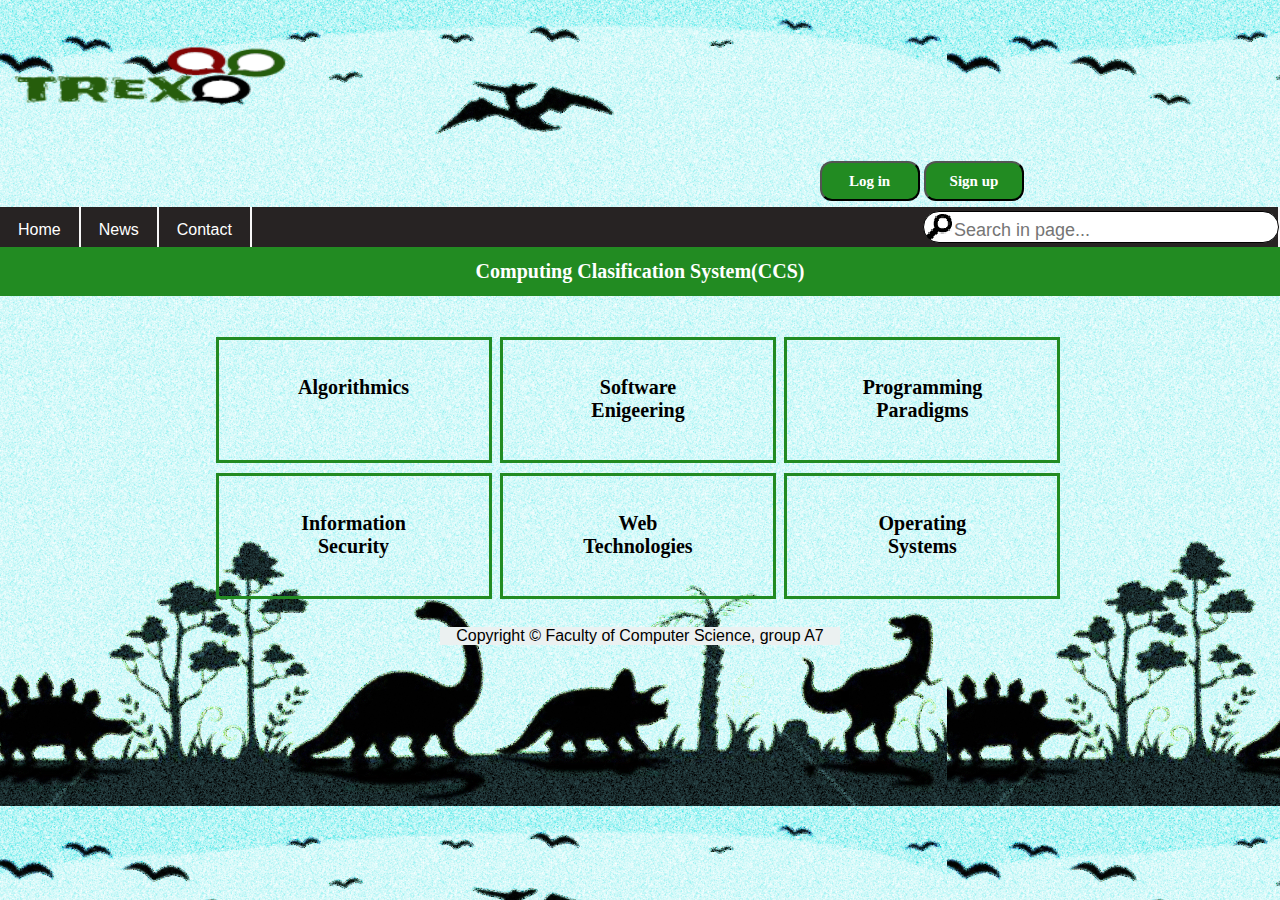
==== HOME/Acasa.html @ ca371ae1 "am modificat pagina principala si foaia de stiluri pentru tot proiectul" ====
<!DOCTYPE html>
<html lang="en" dir="ltr" >
  <head>
    <meta charset="utf-8">
    <title>Acasa</title>
		<link href="style.css" rel="stylesheet" />
	</head>


	<body>
	<header>
				<link rel="stylesheet" href="https://use.fontawesome.com/releases/v5.7.0/css/all.css" integrity="sha384-lZN37f5QGtY3VHgisS14W3ExzMWZxybE1SJSEsQp9S+oqd12jhcu+A56Ebc1zFSJ" crossorigin="anonymous">
					<img class="logo" src="images/lo.png" alt="">
					<section class="move_buttons" >
          <a href="Log_in.html"><button class="buttons">Log in</button></a>
            <a href="Sign_up.html"><button class="buttons">Sign up</button></a>
					</section>
		</header>



		<nav id="nav">
				<ul>
					<li><a href="Acasa.html"> <i class="fas fa-bars"></i>  Home</a></li>
					<li><a href="#news">News</a></li>
					<li><a href="#contact">Contact</a></li>
				  <li style="float:right"><input type="text"  placeholder="Search in page..." id="InputSearch" ></li>
</ul>
				</nav>


 <section>
   <div class="subtitlu">
	 <strong>Computing Clasification System(CCS)</strong>
	</div>


<div id="body" align="center">

  <div class="box">
			<a href="Algorithmics.html"><div class="boxinside">Algorithmics</div></a>
	</div>
	<div class="box">
			<a href="Software Engineering.html"><div class="boxinside">Software Enigeering</div></a>
	</div>
	<div class="box">
			<a href="Programming Paradigms.html"><div class="boxinside">Programming Paradigms</div></a>
	</div><br>
	<div class="box">
			<a href="Information Security.html"><div class="boxinside">Information Security</div></a>
	</div>
	<div class="box">
			<a href="Web Technologies.html"><div class="boxinside">Web Technologies</div></a>
	</div>
	<div class="box">
     <a href="Operating Systems.html"> <div class="boxinside">Operating Systems</div></a>
	</div>
</div></section>
<br>
	  <footer> Copyright &copy; Faculty of Computer Science, group A7</footer>
</body>
</html>
---- HOME/style.css ----
@charset "utf-8";
/* CSS Document */
.markdown-preview.markdown-preview{
  background-color: #444
}

/*----------header part start------*/
img.logo{
	width:300px;
	height: 230px;
	padding: 10px 0 0 0 ;
	border:0px;
	margin-top: -50px;
  margin-bottom: -70px;
  vertical-align: top;
  display: inline-block;
}

#nav{
	bottom:#FFFFFF 1px solid;
	width:auto;
	margin:0 auto;
	height:40px;
	}




#nav ul{
  list-style-type: none;
  margin: 0;
  padding: 0;
  overflow:hidden;
  background-color: #272323  ;
  height:40px;


	}
#nav ul li{

	float: left;
	border-right: 2px solid #F8F8F8 ;
	}


#nav li a {
  display: block;
  color: white;
  text-align: center;
  padding: 14px 18px;
  text-decoration: none;
}

#nav li a:active {
  color:red;
}

#nav li a:hover:not(.active) {
  background-color: #111;

}

.active {
  background-color:forestgreen;

}
/*----------------log in buttons-----------*/
.move_buttons{
  text-align: right;
  vertical-align: right;
  display: inline-block;
  padding-top:35px;
  width:80%;

}
.buttons{
  border-radius: 12px;
  width:100px;
  height:40px;
  margin: 6px 0;
  font: bold 15px Georgia,serif;
  background-color:forestgreen;
  color:white;

}
/*------end buttons--------*/



/*---navigation bar end-------------*/

.subtitlu{
  background-color:forestgreen;
  width: auto;
  border: none;
  padding:13px;
  height: auto;
  margin: 0;
 font:  bold 20px Georgia, serif;
 color:white;
 text-align: center;

}

/*----------------header part end---*/



#body{

	width:auto;
	margin:0 auto;
	padding:41px 0 0 0;
	height:auto;

	}

body{
	background: url("images/bk.png")  ;
	background-size:auto;
  background-attachment:fixed;

	padding:0 0 20px 0;
	margin:0;
	font-family:Arial, Helvetica, sans-serif;

	}


#menu {
  width:100px;
  float:left;
  height: auto;


}

#menu ul {
  position: relative;
border:1px solid forestgreen;
    list-style-type: none;
    margin: 0;
    padding: 0;
    width:300px;
    background-color: #f1f1f1;
  }


#menu li{

  text-align: left;
border:1px solid forestgreen;


}

#menu li a {
  display: block;
  color: #000;
  padding: 8px 16px;
  text-decoration: none;
}

#menu li p {
  text-align: center;
}

 #menu li a.active {
  background-color: #4CAF50;
  color: white;
}

 #menu li a:hover:not(.active) {
  background-color: #555;
  color: white;
}

#InputSearch {
  background-image: url("images/icon_search.png ");
  background-position:2px 2px;
  background-repeat: no-repeat;
  height:inherit;
  font-size:18px;
  padding:8px 90px 1px 30px;
  margin:4px 1px 12px 1px;
  border: 1px solid black;

  border-top-left-radius: 1rem;
  border-top-right-radius: 1rem;
  border-bottom-left-radius:1rem;
  border-bottom-right-radius: 1rem;



}

.box{
      font-size: 100%;
	    display: inline-block;
  			border: 3px solid forestgreen;
		    width:270px;
		    height: 120px;
			vertical-align:middle;
			margin-bottom:10px;
			margin-right:4px;
      align:center;
      text-align: center;
			}

.boxinside {
	       font:  bold 20px Georgia, serif;
    		display: inline-block;
		    width: 150px;
		    height: 80px;
			vertical-align:middle;
			text-align:center;
			position: relative;
		    top: 30%;
			}

#table1{
        border-collapse: collapse;
        width: auto;
        text-align: center;
      margin-top: 30px;
      margin-left: 30%;
      margin-right: 30%;
      }

#table1 th, td {
  padding: 8px;
  text-align: left;
  border-bottom: 1px solid #ddd;

}





#table1 tr:nth-child(even) {
  background-color: azure;
}

a:link {
    text-decoration:none;
    color: Black;

}


a:hover {
    text-decoration:none; color:darkred;
}

a:active {
    text-decoration: none; color:darkred;
}


/* ------------Sign style-------------*/
.sign_form{
	width: 300px;
	padding: 10px;
	margin: auto;
	text-align: center;
}

.div_form{
	border-radius: 5px;
	padding: 20px;
	width: 300px;
	margin: auto;
}

.div_title{
	font: italic bold 30px Georgia, serif;
}

input[type=text], select{
			width: 100%;
			padding: 12px 20px;
			margin: 8px 0;
			display: inline-block;
			border: 1px solid #ccc;
			border-radius: 4px;
			box-sizing: border-box;
	}

input[type=password], select{
			width: 100%;
			padding: 12px 20px;
			margin: 8px 0;
			display: inline-block;
			border: 1px solid #ccc;
			border-radius: 4px;
			box-sizing: border-box;
	}
	.log_button{
			border-radius: 12px;
			background-color: rgb(11, 167, 115);
			width: 100%;
			margin: 8px 0;
			height: 50px;
			font: italic bold 20px Georgia, serif;
			color: white;
	}



	/*-------------class for list------------*/
	.lista{
		background-color: rgba(255, 255, 255, 0.705);
	}

	/*----------------class for stars----------------*/
	.colorated
  {
		color: gold;
	}

	.align_right
  {
		text-align: right;
    padding-right: 50px;
	}

  footer{
			background-color: rgb(235, 241, 241);
			width: 400px;
			text-align: center;
			margin: auto;
	}


  .list{

    margin-left: 20%;

  }

  .list li{
    background: rgb(127, 245, 127);
    border-radius: 12px;
    padding-top: 10px;
    padding-bottom: 10px;
    margin-right: 30%;
    list-style-type: none;
    margin-top:20px;
    text-align: center;
  }

  #obliqueFont{
    font-style: italic;
  }

  .align_center_image{
    text-align: center;
    padding-right: 50px;
  }
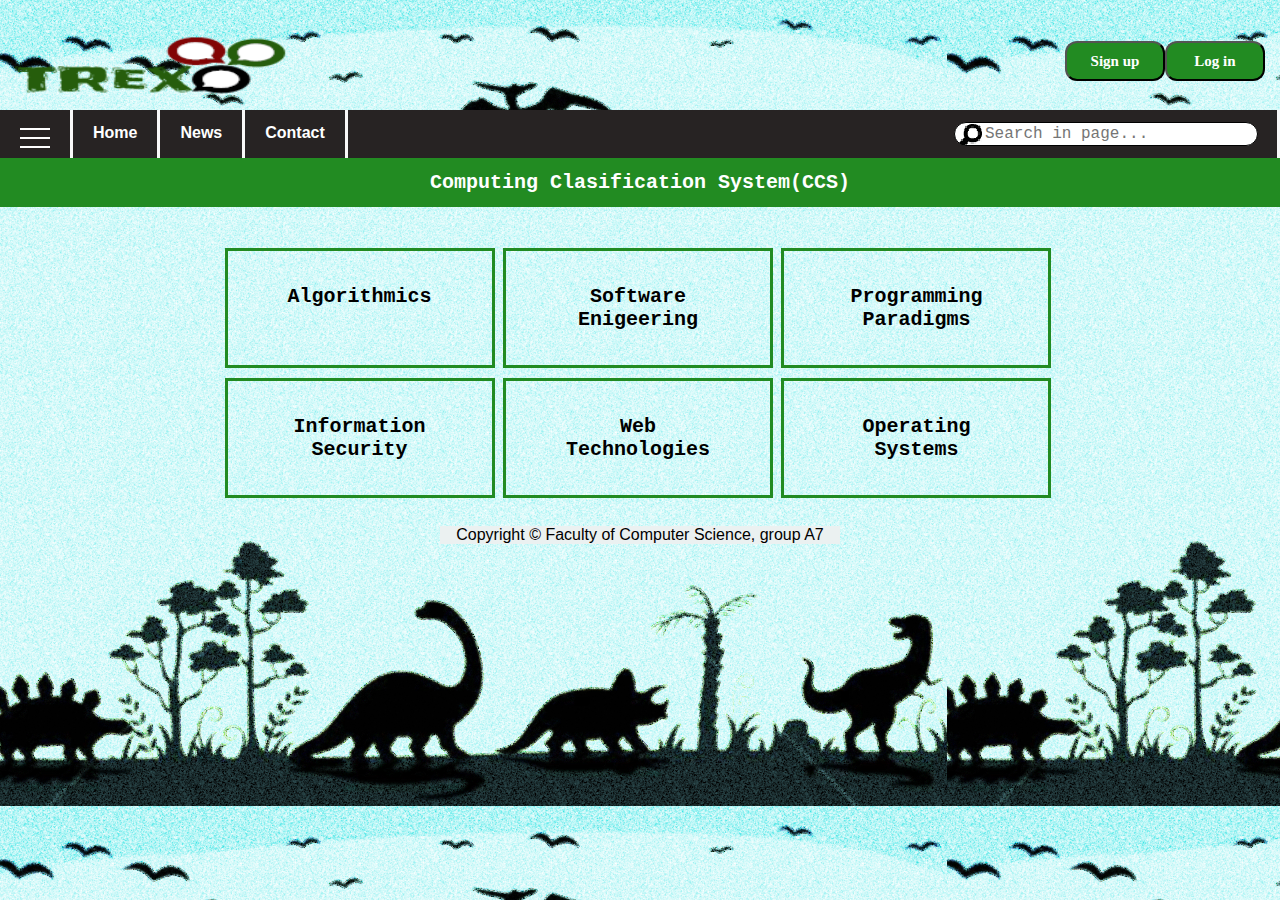
==== commit 7e72fd26: "I make a responsive side menu, I set the icon of webpage etc." ====
--- a/HOME/Acasa.html
+++ b/HOME/Acasa.html
@@ -2,30 +2,45 @@
 <html lang="en" dir="ltr" >
   <head>
     <meta charset="utf-8">
-    <title>Acasa</title>
+		<title>Acasa</title>
+		<meta name="viewport" content="width=device-width, initial-scale=1.0">
 		<link href="style.css" rel="stylesheet" />
+		<link rel="shortcut icon" type="image/x-icon" href="images/favicon.ico" />
 	</head>
 
 
 	<body>
-	<header>
+	<header class="header">
 				<link rel="stylesheet" href="https://use.fontawesome.com/releases/v5.7.0/css/all.css" integrity="sha384-lZN37f5QGtY3VHgisS14W3ExzMWZxybE1SJSEsQp9S+oqd12jhcu+A56Ebc1zFSJ" crossorigin="anonymous">
-					<img class="logo" src="images/lo.png" alt="">
-					<section class="move_buttons" >
-          <a href="Log_in.html"><button class="buttons">Log in</button></a>
-            <a href="Sign_up.html"><button class="buttons">Sign up</button></a>
-					</section>
+		    <img class="logo" src="images/lo.png" alt="">
+				<div class="move_buttons">
+         <form>
+					<a href="Log_in.html"><button class="buttons">Log in</button></a>
+					<a href="Sign_up.html"><button class="buttons">Sign up</button></a>
+				</form>
+				</div>
 		</header>
 
 
 
 		<nav id="nav">
 				<ul>
-					<li><a href="Acasa.html"> <i class="fas fa-bars"></i>  Home</a></li>
-					<li><a href="#news">News</a></li>
-					<li><a href="#contact">Contact</a></li>
-				  <li style="float:right"><input type="text"  placeholder="Search in page..." id="InputSearch" ></li>
-</ul>
+				<li>
+					<a>
+					<span>
+						<svg width="30" height="30">
+							<path d="M0,5 30,5" stroke="#fff" stroke-width="2"/>
+							<path d="M0,14 30,14" stroke="#fff" stroke-width="2"/>
+							<path d="M0,23 30,23" stroke="#fff" stroke-width="2"/>
+						</svg>
+					</span>
+				</a>
+				</li>
+					<li><a href="Acasa.html"><Strong>Home</Strong></a></li>
+					<li><a href="#news"><Strong>News</Strong></a></li>
+					<li><a href="#contact"><Strong>Contact</Strong></a></li>
+				  <li style="float:right"><a><input type="text"  placeholder="Search in page..." id="InputSearch" ></a></li>
+        </ul>
 				</nav>
 
 
@@ -35,7 +50,7 @@
 	</div>
 
 
-<div id="body" align="center">
+<div id="container" align="center">
 
   <div class="box">
 			<a href="Algorithmics.html"><div class="boxinside">Algorithmics</div></a>
@@ -45,7 +60,7 @@
 	</div>
 	<div class="box">
 			<a href="Programming Paradigms.html"><div class="boxinside">Programming Paradigms</div></a>
-	</div><br>
+	</div>
 	<div class="box">
 			<a href="Information Security.html"><div class="boxinside">Information Security</div></a>
 	</div>
--- a/HOME/style.css
+++ b/HOME/style.css
@@ -5,10 +5,24 @@
 }
 
 /*----------header part start------*/
+* {
+  box-sizing: border-box;
+}
+
+
+.header{
+  height:100%;
+
+}
+
+.header .move_buttons{
+  float: right;
+  
+}
+
 img.logo{
 	width:300px;
 	height: 230px;
-	padding: 10px 0 0 0 ;
 	border:0px;
 	margin-top: -50px;
   margin-bottom: -70px;
@@ -17,50 +31,46 @@
 }
 
 #nav{
-	bottom:#FFFFFF 1px solid;
+	bottom:#FFFFFF 7px solid;
 	width:auto;
 	margin:0 auto;
-	height:40px;
-	}
-
-
-
-
+	height:auto;
+  }
+  
 #nav ul{
   list-style-type: none;
-  margin: 0;
+  margin: 0 auto;
   padding: 0;
   overflow:hidden;
-  background-color: #272323  ;
-  height:40px;
-
-
-	}
+  background-color: #272323;
+  height:auto;
+  }
+  
 #nav ul li{
-
 	float: left;
-	border-right: 2px solid #F8F8F8 ;
-	}
-
-
-#nav li a {
+  border-right: 3px solid #F8F8F8 ;
+  padding: 14px 20px 14px 20px;
+	}
+
+
+#nav ul li a{
   display: block;
   color: white;
   text-align: center;
-  padding: 14px 18px;
   text-decoration: none;
-}
-
-#nav li a:active {
+  height: 20px;
+}
+
+#nav ul li a:active{
   color:red;
 }
 
-#nav li a:hover:not(.active) {
+#nav ul li a:hover:not(.active) {
   background-color: #111;
 
 }
 
-.active {
+.active{
   background-color:forestgreen;
 
 }
@@ -70,10 +80,13 @@
   vertical-align: right;
   display: inline-block;
   padding-top:35px;
-  width:80%;
+  padding-right: 15px;
+  width: auto;
+
 
 }
 .buttons{
+  float:right;
   border-radius: 12px;
   width:100px;
   height:40px;
@@ -91,140 +104,95 @@
 
 .subtitlu{
   background-color:forestgreen;
-  width: auto;
+  width: 100%;
   border: none;
   padding:13px;
   height: auto;
   margin: 0;
- font:  bold 20px Georgia, serif;
- color:white;
- text-align: center;
-
+  font:  bold 20px 'Courier New', Courier, monospace;
+  color:white;
+  text-align: center;
+}
+
+.subtitlu a{
+    color:white;
+  
 }
 
 /*----------------header part end---*/
 
 
 
-#body{
-
-	width:auto;
+#container{
+	width:900px;
 	margin:0 auto;
 	padding:41px 0 0 0;
-	height:auto;
-
 	}
 
 body{
-	background: url("images/bk.png")  ;
+	background: url("images/bk.png");
 	background-size:auto;
   background-attachment:fixed;
-
 	padding:0 0 20px 0;
 	margin:0;
 	font-family:Arial, Helvetica, sans-serif;
 
-	}
-
-
-#menu {
-  width:100px;
-  float:left;
-  height: auto;
-
-
-}
-
-#menu ul {
-  position: relative;
-border:1px solid forestgreen;
-    list-style-type: none;
-    margin: 0;
-    padding: 0;
-    width:300px;
-    background-color: #f1f1f1;
-  }
-
-
-#menu li{
-
-  text-align: left;
-border:1px solid forestgreen;
-
-
-}
-
-#menu li a {
-  display: block;
-  color: #000;
-  padding: 8px 16px;
-  text-decoration: none;
-}
-
-#menu li p {
-  text-align: center;
-}
-
- #menu li a.active {
-  background-color: #4CAF50;
-  color: white;
-}
-
- #menu li a:hover:not(.active) {
-  background-color: #555;
-  color: white;
-}
+  }
+  
+  a{
+    color:black;
+  }
+
+
+
 
 #InputSearch {
   background-image: url("images/icon_search.png ");
-  background-position:2px 2px;
+  background-position:1px 1px;
   background-repeat: no-repeat;
-  height:inherit;
-  font-size:18px;
-  padding:8px 90px 1px 30px;
-  margin:4px 1px 12px 1px;
+  height:auto;
+  font-size:16px;
+  width: 100%;
+  font-family: 'Courier New', Courier, monospace;
+  padding:2px 60px 2px 30px;
+  margin:-4px 1px 12px 1px;
   border: 1px solid black;
-
-  border-top-left-radius: 1rem;
-  border-top-right-radius: 1rem;
-  border-bottom-left-radius:1rem;
-  border-bottom-right-radius: 1rem;
-
-
-
+  border-top-left-radius: 2rem;
+  border-top-right-radius: 2rem;
+  border-bottom-left-radius:2rem;
+  border-bottom-right-radius:2rem;
 }
 
 .box{
-      font-size: 100%;
-	    display: inline-block;
-  			border: 3px solid forestgreen;
-		    width:270px;
-		    height: 120px;
-			vertical-align:middle;
-			margin-bottom:10px;
-			margin-right:4px;
-      align:center;
-      text-align: center;
+  font-size: 100%;
+	display: inline-block;
+  border: 3px solid forestgreen;
+	width:270px;
+	height: 120px;
+	vertical-align:middle;
+	margin-bottom:10px;
+	margin-right:4px;
+  text-align: center;
 			}
 
 .boxinside {
-	       font:  bold 20px Georgia, serif;
-    		display: inline-block;
-		    width: 150px;
-		    height: 80px;
-			vertical-align:middle;
-			text-align:center;
-			position: relative;
-		    top: 30%;
+	font:  bold 20px 'Courier New', Courier, monospace;
+  display: inline-block;
+	width: 180px;
+	height: 80px;
+	vertical-align:middle;
+	text-align:center;
+	position: relative;
+	top: 30%;
 			}
 
 #table1{
-        border-collapse: collapse;
-        width: auto;
-        text-align: center;
-      margin-top: 30px;
-      margin-left: 30%;
-      margin-right: 30%;
+  border-collapse: collapse;
+  width: auto;
+  text-align: center;
+  margin-top: 30px;
+  margin-left: 30%;
+  margin-right: 30%;
       }
 
 #table1 th, td {
@@ -236,25 +204,23 @@
 
 
 
-
-
 #table1 tr:nth-child(even) {
   background-color: azure;
 }
 
 a:link {
-    text-decoration:none;
-    color: Black;
+  text-decoration:none;
+  color: Black;
 
 }
 
 
 a:hover {
-    text-decoration:none; color:darkred;
+  text-decoration:none; color:darkred;
 }
 
 a:active {
-    text-decoration: none; color:darkred;
+  text-decoration: none; color:darkred;
 }
 
 
@@ -278,32 +244,32 @@
 }
 
 input[type=text], select{
-			width: 100%;
-			padding: 12px 20px;
-			margin: 8px 0;
-			display: inline-block;
-			border: 1px solid #ccc;
-			border-radius: 4px;
-			box-sizing: border-box;
+	width: 100%;
+	padding: 12px 20px;
+	margin: 8px 0;
+	display: inline-block;
+	border: 1px solid #ccc;
+	border-radius: 4px;
+	box-sizing: border-box;
 	}
 
 input[type=password], select{
-			width: 100%;
-			padding: 12px 20px;
-			margin: 8px 0;
-			display: inline-block;
-			border: 1px solid #ccc;
-			border-radius: 4px;
-			box-sizing: border-box;
+	width: 100%;
+	padding: 12px 20px;
+	margin: 8px 0;
+	display: inline-block;
+	border: 1px solid #ccc;
+	border-radius: 4px;
+	box-sizing: border-box;
 	}
 	.log_button{
-			border-radius: 12px;
-			background-color: rgb(11, 167, 115);
-			width: 100%;
-			margin: 8px 0;
-			height: 50px;
-			font: italic bold 20px Georgia, serif;
-			color: white;
+		border-radius: 12px;
+		background-color: rgb(11, 167, 115);
+		width: 100%;
+		margin: 8px 0;
+		height: 50px;
+		font: italic bold 20px Georgia, serif;
+		color: white;
 	}
 
 
@@ -326,10 +292,10 @@
 	}
 
   footer{
-			background-color: rgb(235, 241, 241);
-			width: 400px;
-			text-align: center;
-			margin: auto;
+		background-color: rgb(235, 241, 241);
+		width: 400px;
+		text-align: center;
+		margin: auto;
 	}
 
 
@@ -358,3 +324,257 @@
     text-align: center;
     padding-right: 50px;
   }
+
+  /*-----------contact class------------------*/
+  .contact{
+    text-align: center;
+  }
+
+  .div_contact{
+    font: italic bold 30px Georgia, serif;
+    width: 600px;
+    margin: auto;
+    border-style: none;
+  }
+
+ /* @media only screen and (max-width:980px) {
+    #container{
+      width:700px;
+      margin:0 auto;
+      padding:41px 0 0 0;
+    }
+  }*/
+
+
+   .sidepanel  {
+    width: 0;
+    position: fixed;
+    z-index: 1;
+    height: auto;
+    top: auto;
+    left: auto;
+    background-color: #272323;
+    overflow-x: hidden;
+    transition: 0.5s;
+    padding-top: 20px;
+    border-bottom-right-radius: 2em;
+    border:3px solid forestgreen;
+    border-left-width: 0px;
+    border-top-width: 0px;
+   
+  }
+
+  .sidepanel ul  {
+    list-style-image:url('images/bifat.png');
+    
+  }
+
+
+  .sidepanel ul li a {
+    padding: 6px 6px 6px 20px;
+    text-decoration: none;
+    border:1px solid black;
+    border-left-width: 0px;
+    border-bottom-width: 0px;
+    font:  bold  18px 'Courier New', Courier, monospace;
+    color: white;
+    display: block;
+    transition: 0.3s;
+  }
+  
+  .sidepanel a:hover {
+    background-color:black;
+    color: white;
+  }
+  
+  .sidepanel .closebtn {
+    position: absolute;
+    top: 0;
+    right: 20px;
+    font-size: 36px;
+  }
+  
+  .openbtn {
+    font:  bold  18px 'Courier New', Courier, monospace;
+    cursor: pointer;
+    background-color:#272323;;
+    color: white;
+    padding: 10px 15px;
+    border: none;
+  }
+  
+  .openbtn:hover {
+    background-color:#272323;
+  }
+
+  #main {
+    transition: margin-left .5s;
+    padding: 16px;
+  }
+
+  
+  @media only screen and (max-width:768px) {
+    
+    .buttons{
+      width: 80px;
+      height: 30px;
+      text-align: center;
+    }
+    img.logo{
+      width: 220px;
+      height: 220px;
+      margin-top: -50px;
+      margin-bottom: -70px;
+    }
+    #nav ul li{
+      border-right: none;
+    }
+    #nav ul li:nth-child(2), li:nth-child(3) , li:nth-child(4){
+      display:none;
+    }
+    .subtitlu{
+      font:  bold 17px Georgia, serif;
+    }
+    #InputSerach{
+      font-size:16px;
+    }
+    .box{
+      width:240px;
+      height:100px;
+    }
+    
+    .boxinside {
+      font-size:18px;
+      width: 160px;
+      height: 60px;
+          }
+
+    #container{
+      width:600px;
+      margin:0 auto;
+      padding:41px 0 0 0;
+            }
+   }
+ 
+
+  @media only screen and (max-width:620px) and  (min-width:400px){
+    
+   .buttons{
+     width: 80px;
+     height: 30px;
+     text-align: center;
+   }
+
+   img.logo{
+     width: 220px;
+     height: 220px;
+     margin-top: -50px;
+    margin-bottom: -70px;
+
+   }
+
+   #nav ul li:nth-child(2), li:nth-child(3) , li:nth-child(4){
+     display:none;
+   }
+
+   #nav ul li:nth-child(5){
+    display: inline block;
+  }
+
+  .subtitlu{
+    font-size: 15px ;
+    
+  }
+
+  #InputSerach{
+    font-size:14px;
+  }
+
+  .box{
+     
+    width:220px;
+    height:90px;
+        }
+  
+  .boxinside {
+    font-size:17px;
+    width: 160px;
+    height: 60px;
+        }
+
+  #container{
+    width:600px;
+    margin:0 auto;
+    padding:41px 0 0 0;
+          }
+  
+  }
+
+  @media only screen and (max-width:620px) and (min-width:300px){
+    
+    .buttons{
+      width: 70px;
+      height: 30px;
+      font-size: 13px;
+      text-align: center;
+    }
+    img.logo{
+      width: 220px;
+      height: 220px;
+      margin-top: -50px;
+      margin-bottom: -70px;
+    }
+    #nav ul li:nth-child(2), li:nth-child(3) , li:nth-child(4){
+      display:none;
+    }
+    #nav ul li:nth-child(5){
+     display: inline block;
+   }
+   .subtitlu{
+     font:  bold 15px Georgia, serif; 
+   }
+   #InputSerach{
+     font-size:14px;
+   }
+
+   .box{
+     
+    width:200px;
+    height:70px;
+        }
+  
+  .boxinside {
+    font-size:15px;
+    width: 160px;
+    height: 60px;
+        }
+
+  #container{
+    width:600px;
+    margin:0 auto;
+    padding:41px 0 0 0;
+          }
+        }
+
+   @media only screen and (max-width:320px){
+    .box{
+      width:170px;
+      height:70px;
+      text-align: center;
+      }
+    
+    .boxinside {
+      font-size:15px;
+      width: 160px;
+      height: 60px;
+          }
+  
+    #container{
+      width:600px;
+      margin:0 auto;
+      padding:41px 0 0 0;
+            }
+   }
+
+  
+
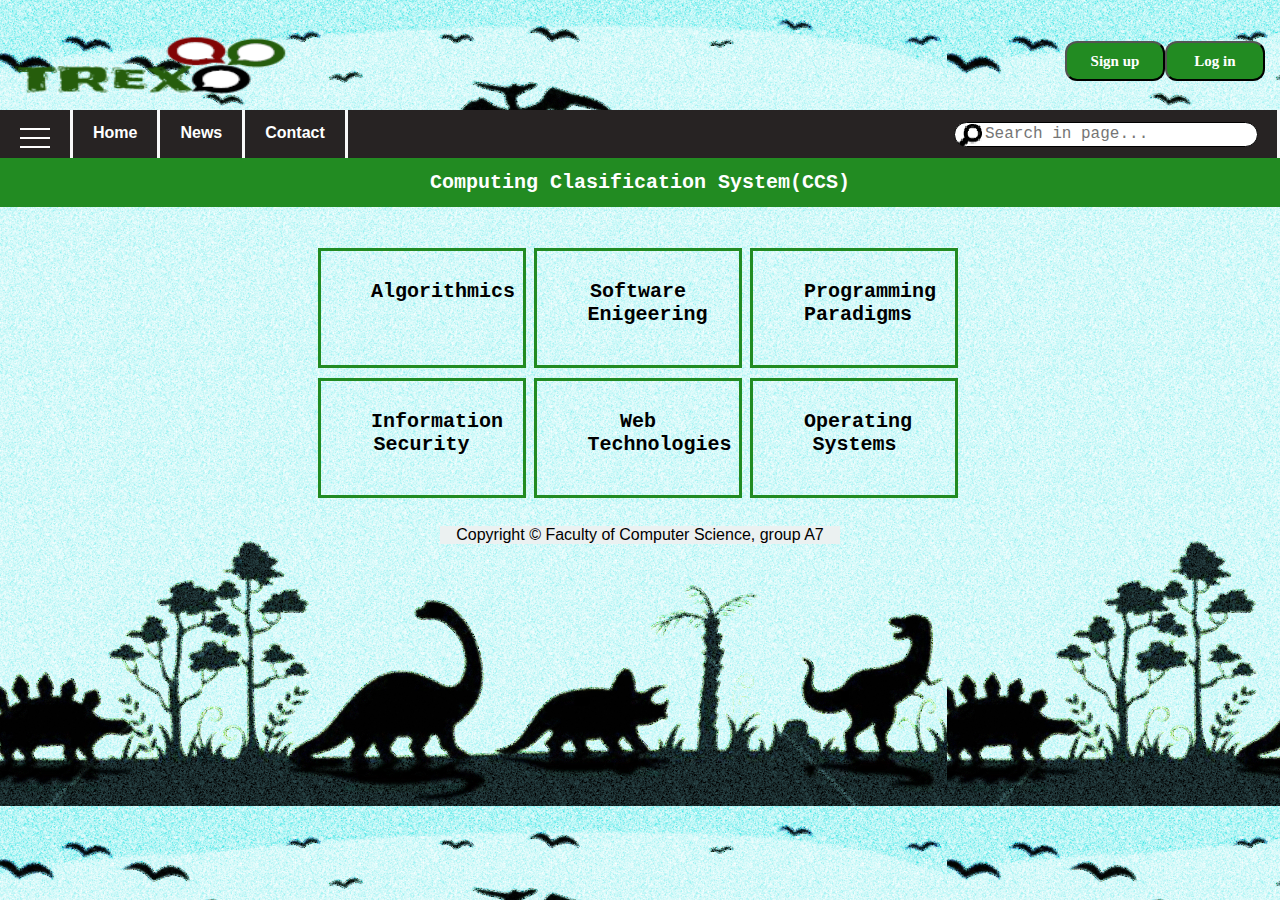
==== commit 9c0561d4: "Am facut paginile responsive si am adaugat pagina de feedback" ====
--- a/HOME/Acasa.html
+++ b/HOME/Acasa.html
@@ -5,7 +5,7 @@
 		<title>Acasa</title>
 		<meta name="viewport" content="width=device-width, initial-scale=1.0">
 		<link href="style.css" rel="stylesheet" />
-		<link rel="shortcut icon" type="image/x-icon" href="images/favicon.ico" />
+		<link rel="shortcut icon" type="image/x-icon" href="images/favicon.ico"/>
 	</head>
 
 
@@ -14,10 +14,10 @@
 				<link rel="stylesheet" href="https://use.fontawesome.com/releases/v5.7.0/css/all.css" integrity="sha384-lZN37f5QGtY3VHgisS14W3ExzMWZxybE1SJSEsQp9S+oqd12jhcu+A56Ebc1zFSJ" crossorigin="anonymous">
 		    <img class="logo" src="images/lo.png" alt="">
 				<div class="move_buttons">
-         <form>
+        
 					<a href="Log_in.html"><button class="buttons">Log in</button></a>
 					<a href="Sign_up.html"><button class="buttons">Sign up</button></a>
-				</form>
+			
 				</div>
 		</header>
 
--- a/HOME/style.css
+++ b/HOME/style.css
@@ -32,7 +32,7 @@
 
 #nav{
 	bottom:#FFFFFF 7px solid;
-	width:auto;
+	width:100%;
 	margin:0 auto;
 	height:auto;
   }
@@ -121,10 +121,8 @@
 
 /*----------------header part end---*/
 
-
-
 #container{
-	width:900px;
+	width:65%;
 	margin:0 auto;
 	padding:41px 0 0 0;
 	}
@@ -136,7 +134,7 @@
 	padding:0 0 20px 0;
 	margin:0;
 	font-family:Arial, Helvetica, sans-serif;
-
+  width: 100%;
   }
   
   a{
@@ -167,7 +165,7 @@
   font-size: 100%;
 	display: inline-block;
   border: 3px solid forestgreen;
-	width:270px;
+	width:25%;
 	height: 120px;
 	vertical-align:middle;
 	margin-bottom:10px;
@@ -178,12 +176,12 @@
 .boxinside {
 	font:  bold 20px 'Courier New', Courier, monospace;
   display: inline-block;
-	width: 180px;
-	height: 80px;
-	vertical-align:middle;
+	width: 50%;
+  height: 80px;
+  vertical-align:middle;
 	text-align:center;
 	position: relative;
-	top: 30%;
+	top: 25%;
 			}
 
 #table1{
@@ -363,13 +361,10 @@
     border-top-width: 0px;
    
   }
-
   .sidepanel ul  {
     list-style-image:url('images/bifat.png');
     
   }
-
-
   .sidepanel ul li a {
     padding: 6px 6px 6px 20px;
     text-decoration: none;
@@ -407,11 +402,133 @@
     background-color:#272323;
   }
 
-  #main {
-    transition: margin-left .5s;
-    padding: 16px;
-  }
-
+  .center {
+		max-width:960px;
+		width:100%;
+		margin:0 auto;
+  }
+  
+  .form{width:92%;}
+
+  .formRow{
+		width:100%;
+		margin:0 0 1.5em;
+	}
+	.formRow:after{
+		content:"";
+		display:block;
+		clear:both;
+  }
+  
+  .textField{
+		width:100%;
+		overflow:hidden;
+		font-weight:bold;
+		padding:0.5em;
+		border-radius: 2em;
+		box-sizing: border-box; 
+	}
+	input,
+	textarea{
+		display:block;
+		background:#fff;
+		font:1em/1.214em Arial, Helvetica, sans-serif;  /*14px/17px*/
+		width:100%;
+		padding:0.75em 1.5em;
+		margin:0;
+		resize:none;
+		border-radius: 1.5em;
+		box-sizing: border-box;         /* Opera/IE 8+ */
+	}
+	textarea {
+		overflow:auto;
+		height:10.812em;
+	}
+	* +html input,
+	* +html textarea,
+	* +html .textField{
+		width:99%;
+		padding:0;
+  }
+  @media only screen and (max-width:1024px) {
+    
+    .buttons{
+      width: 80px;
+      height: 30px;
+      text-align: center;
+    }
+    img.logo{
+      width: 220px;
+      height: 220px;
+      margin-top: -50px;
+      margin-bottom: -70px;
+    }
+    #nav ul li{
+      border-right: none;
+    }
+    #nav ul li:nth-child(2), li:nth-child(3) , li:nth-child(4){
+      display:none;
+    }
+    .subtitlu{
+      font:  bold 17px Georgia, serif;
+    }
+    #InputSerach{
+      font-size:16px;
+    }
+    .box{
+      height:100px;
+      width: 30%;
+    }
+
+    .boxinside {
+      font-size:18px;
+      height: 60px;
+      width:100%;
+          }
+
+   }
+  
+  @media only screen and (max-width:968px) {
+    
+    .buttons{
+      width: 80px;
+      height: 30px;
+      text-align: center;
+    }
+    img.logo{
+      width: 220px;
+      height: 220px;
+      margin-top: -50px;
+      margin-bottom: -70px;
+    }
+    #nav ul li{
+      border-right: none;
+    }
+    #nav ul li:nth-child(2), li:nth-child(3) , li:nth-child(4){
+      display:none;
+    }
+    .subtitlu{
+      font:  bold 17px Georgia, serif;
+    }
+    #InputSerach{
+      font-size:16px;
+    }
+    .box{
+      height:100px;
+      width: 30%;
+    }
+
+    .boxinside {
+      font-size:18px;
+      height: 60px;
+      width:100%;
+          }
+
+    .sidepanel ul {
+    width: 100%;
+     }
+
+   }
   
   @media only screen and (max-width:768px) {
     
@@ -439,78 +556,60 @@
       font-size:16px;
     }
     .box{
-      width:240px;
       height:100px;
+      width: 40%;
     }
     
     .boxinside {
       font-size:18px;
-      width: 160px;
       height: 60px;
-          }
-
-    #container{
-      width:600px;
-      margin:0 auto;
-      padding:41px 0 0 0;
-            }
-   }
- 
-
-  @media only screen and (max-width:620px) and  (min-width:400px){
-    
-   .buttons{
-     width: 80px;
-     height: 30px;
-     text-align: center;
-   }
-
-   img.logo{
-     width: 220px;
-     height: 220px;
-     margin-top: -50px;
-    margin-bottom: -70px;
-
-   }
-
-   #nav ul li:nth-child(2), li:nth-child(3) , li:nth-child(4){
-     display:none;
-   }
-
-   #nav ul li:nth-child(5){
-    display: inline block;
-  }
-
-  .subtitlu{
-    font-size: 15px ;
-    
-  }
-
-  #InputSerach{
-    font-size:14px;
-  }
-
-  .box{
+      width:100%;
+   }
+  }
+  @media only screen and (max-width:620px) {
+    .buttons{
+      width: 70px;
+      height: 30px;
+      font-size: 13px;
+      text-align: center;
+    }
+    img.logo{
+      width: 220px;
+      height: 220px;
+      margin-top: -50px;
+      margin-bottom: -70px;
+    }
+    #nav ul li:nth-child(2), li:nth-child(3) , li:nth-child(4){
+    display:none;
+    }
+    #nav ul li:nth-child(5){
+     display: inline block;
+   }
+   .subtitlu{
+     font:  bold 13px Georgia, serif; 
+   }
+   #InputSerach{
+     font-size:14px;
+   }
+
+   .box{
      
-    width:220px;
-    height:90px;
+    width: 40%;
+    height:70px;
         }
   
   .boxinside {
-    font-size:17px;
-    width: 160px;
+    font-size:13px;
     height: 60px;
+    width: 100%;
         }
-
-  #container{
-    width:600px;
-    margin:0 auto;
-    padding:41px 0 0 0;
-          }
-  
-  }
-
-  @media only screen and (max-width:620px) and (min-width:300px){
+  
+  .sidepanel ul {
+    width: 100%;
+    }
+  }
+
+  @media only screen and (max-width:400px) {
     
     .buttons{
       width: 70px;
@@ -536,45 +635,20 @@
    #InputSerach{
      font-size:14px;
    }
-
    .box{
-     
-    width:200px;
+    width: 40%;
     height:70px;
+  }
+  .boxinside {
+    font-size:13px;
+    height: 60px;
+    width: 100%;
         }
-  
-  .boxinside {
-    font-size:15px;
-    width: 160px;
-    height: 60px;
-        }
-
-  #container{
-    width:600px;
-    margin:0 auto;
-    padding:41px 0 0 0;
-          }
-        }
-
-   @media only screen and (max-width:320px){
-    .box{
-      width:170px;
-      height:70px;
-      text-align: center;
-      }
-    
-    .boxinside {
-      font-size:15px;
-      width: 160px;
-      height: 60px;
-          }
-  
-    #container{
-      width:600px;
-      margin:0 auto;
-      padding:41px 0 0 0;
-            }
-   }
-
-  
-
+  .sidepanel ul {
+  width: 100%;
+  }
+}
+
+
+  
+
